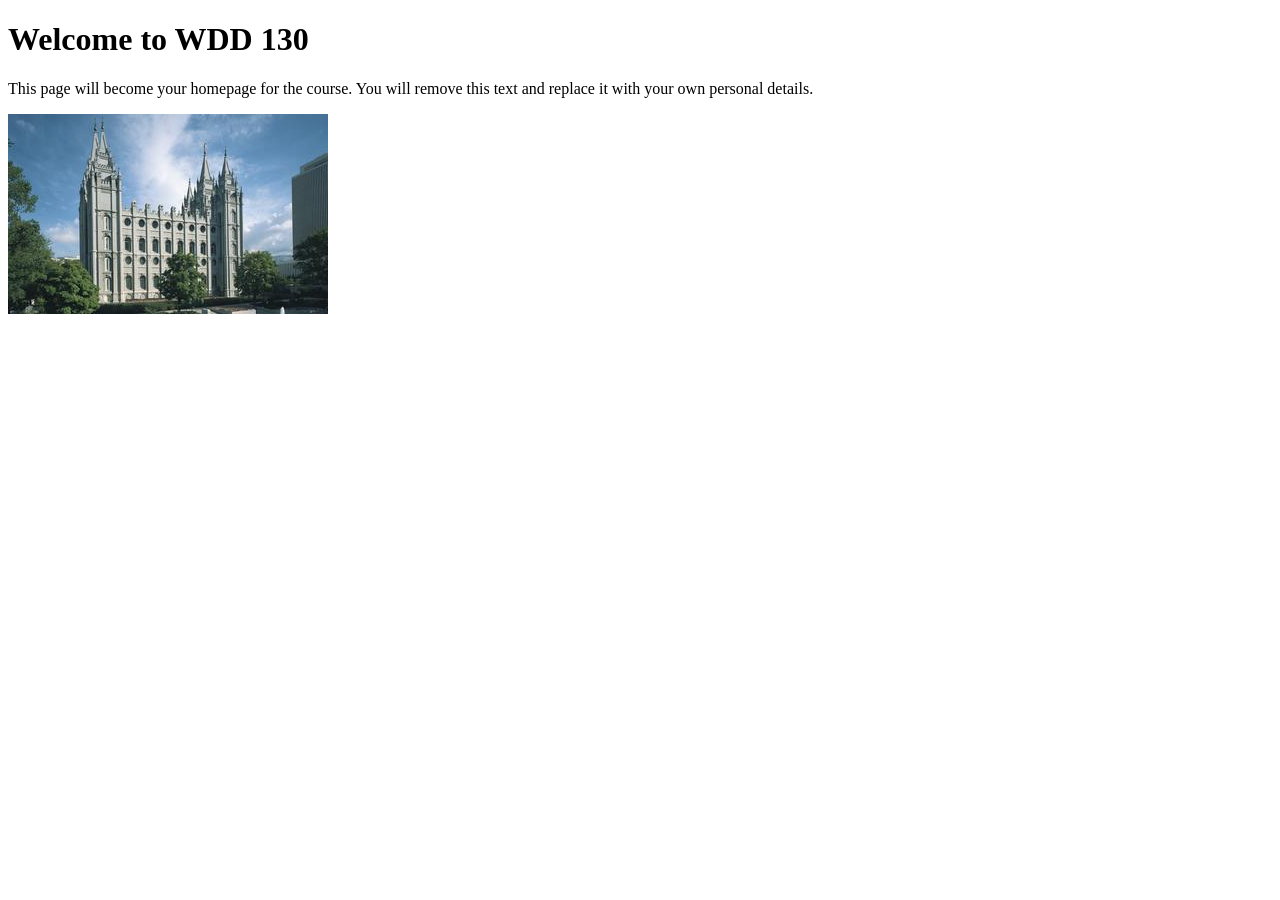
==== index.html @ 57d57560 "Initial commit" ====
<!DOCTYPE html>
<html lang="en">

<head>
    <meta charset="UTF-8">
    <meta name="viewport" content="width=device-width, initial-scale=1.0">
    <title>WDD 130 | Personal Homepage</title>
</head>

<body>
    <h1>Welcome to WDD 130</h1>
    <p>This page will become your homepage for the course. You will remove this text and replace it with your own personal details.</p>

    <img src="images/salt-lake-temple.jpg" alt="The Salt Lake Temple.">
</body>

</html>
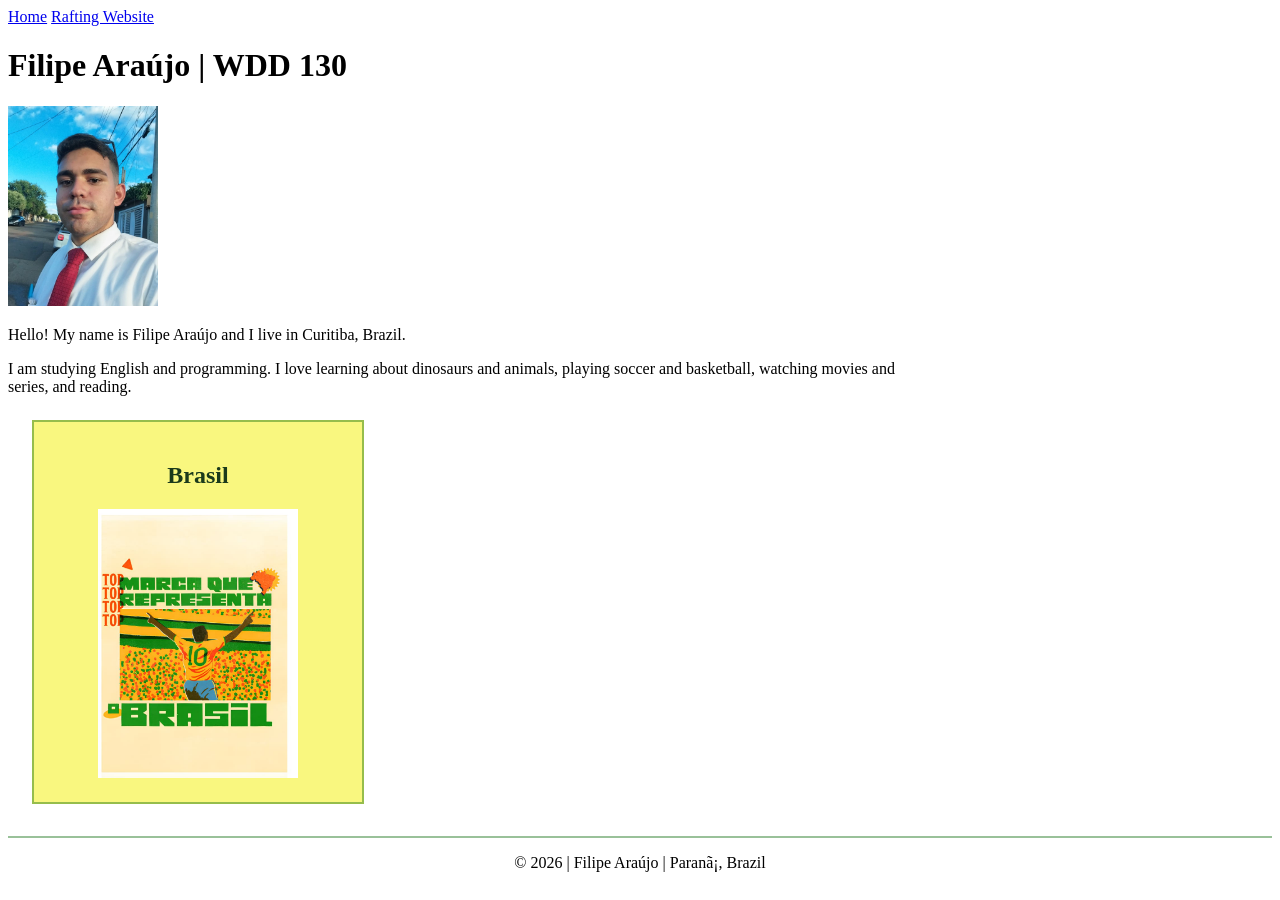
==== commit 8911b010: "Restart my code" ====
--- a/index.html
+++ b/index.html
@@ -1,17 +1,35 @@
 <!DOCTYPE html>
-<html lang="en">
+<html lang="en-US">
 
 <head>
-    <meta charset="UTF-8">
-    <meta name="viewport" content="width=device-width, initial-scale=1.0">
-    <title>WDD 130 | Personal Homepage</title>
+    <meta charset="utf-8">
+    <meta name="viewport" content="width=device-width,initial-scale=1.0">
+    <title>Filipe Araújo | WDD 130</title>
+    <meta name="description" content="My page shows about the temple of church of Jesus Christ">
+    <meta name="author" content="Filipe Araújo">
+    <link rel="stylesheet" href="styles/styles.css">
 </head>
 
 <body>
-    <h1>Welcome to WDD 130</h1>
-    <p>This page will become your homepage for the course. You will remove this text and replace it with your own personal details.</p>
-
-    <img src="images/salt-lake-temple.jpg" alt="The Salt Lake Temple.">
+    <header>
+        <nav>
+            <a href="#">Home</a>
+            <a href="wwr/">Rafting Website</a>
+        </nav>
+    </header>
+    <main>
+        <h1>Filipe Araújo | WDD 130</h1>
+        <img src="images/profile.jpg" alt="Hello, my name is Filipe Araújo" width="200">
+        <p>Hello! My name is Filipe Araújo and I live in Curitiba, Brazil. </p>
+        <p>I am studying English and programming. I love learning about dinosaurs and animals, playing soccer and basketball, watching movies and series, and reading.</p>
+    </main>
+    <aside>
+        <h2>Brasil</h2>
+        <img src="images/brasil.jpg" alt="One soccer player behind Brazil flag in T pose">
+    </aside>
+    <footer>
+        <p>&copy; 2026 | Filipe Araújo | Paranã¡, Brazil</p>
+    </footer>
 </body>
 
 </html>
--- a/styles/styles.css
+++ b/styles/styles.css
@@ -0,0 +1,33 @@
+main {
+    max-width: 900px;
+}
+
+aside {
+    width: 18rem;
+    margin: 1.5rem;
+    border: 2px solid rgb(0 100 0 / 0.4);
+    padding: 1.25rem;
+    background-color: #f9f77f;
+    color: #1b3a1b;
+    text-align: center;
+}
+
+aside img {
+    width: 200px;
+    height: auto;
+}
+
+main img {
+    width: 150px;
+    height: auto;
+}
+
+p {
+    padding: 0;
+}
+
+footer {
+    margin-top: 2rem;
+    border-top: 2px solid rgb(0 100 0 / 0.4);
+    text-align: center;
+}
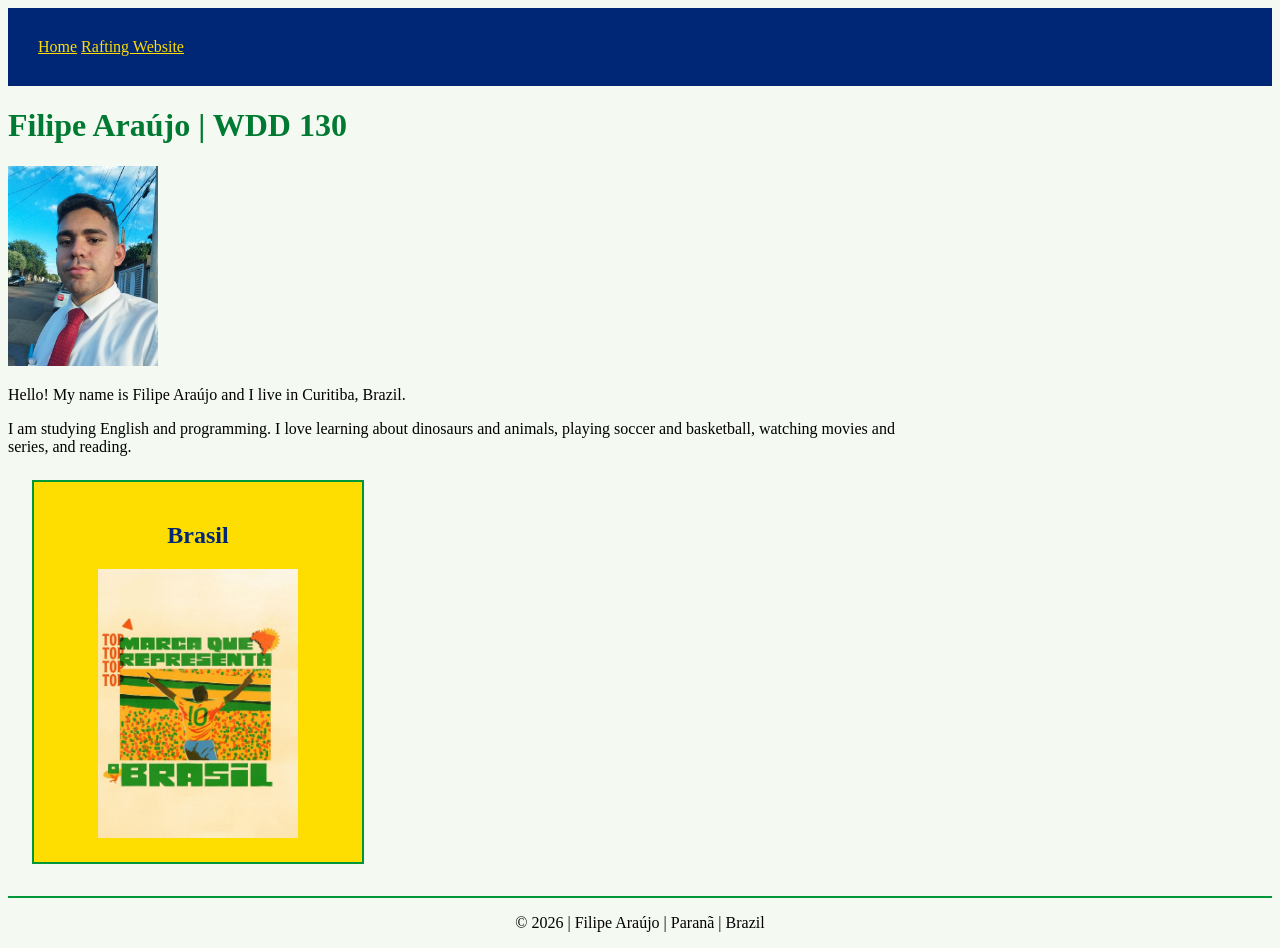
==== commit a3b1e6bf: "Change colors in css" ====
--- a/index.html
+++ b/index.html
@@ -25,10 +25,10 @@
     </main>
     <aside>
         <h2>Brasil</h2>
-        <img src="images/brasil.jpg" alt="One soccer player behind Brazil flag in T pose">
+        <img src="images/brassil.jpg" alt="One soccer player behind Brazil flag in T pose">
     </aside>
     <footer>
-        <p>&copy; 2026 | Filipe Araújo | Paranã¡, Brazil</p>
+        <p>&copy; 2026 | Filipe Araújo | Paranã | Brazil</p>
     </footer>
 </body>
 
--- a/styles/styles.css
+++ b/styles/styles.css
@@ -1,33 +1,52 @@
-main {
-    max-width: 900px;
-}
+    main {
+        max-width: 900px;
+    }
 
-aside {
-    width: 18rem;
-    margin: 1.5rem;
-    border: 2px solid rgb(0 100 0 / 0.4);
-    padding: 1.25rem;
-    background-color: #f9f77f;
-    color: #1b3a1b;
-    text-align: center;
-}
+    body {
+        background-color: #F4FAF1;
+    }
 
-aside img {
-    width: 200px;
-    height: auto;
-}
+    h1 {
+        color: #007A33;
+    }
 
-main img {
-    width: 150px;
-    height: auto;
-}
+    nav {
+        background-color: #002776;
+        padding: 30px;
+    }
 
-p {
-    padding: 0;
-}
+    nav a {
+        color: #FEDD00;
+    }
 
-footer {
-    margin-top: 2rem;
-    border-top: 2px solid rgb(0 100 0 / 0.4);
-    text-align: center;
-}
+    aside {
+        width: 18rem;
+        margin: 1.5rem;
+        border: 2px solid #009739;
+        padding: 1.25rem;
+        background-color: #FEDD00;
+        color: #002776;
+        text-align: center;
+    }
+
+    aside img {
+        width: 200px;
+        height: auto;
+    }
+
+    main img {
+        width: 150px;
+        height: auto;
+        border: #009739;
+        box-shadow: #00277659;
+    }
+
+    p {
+        padding: 0;
+    }
+
+    footer {
+        margin-top: 2rem;
+        border-top: 2px solid #009739;
+        text-align: center;
+    }
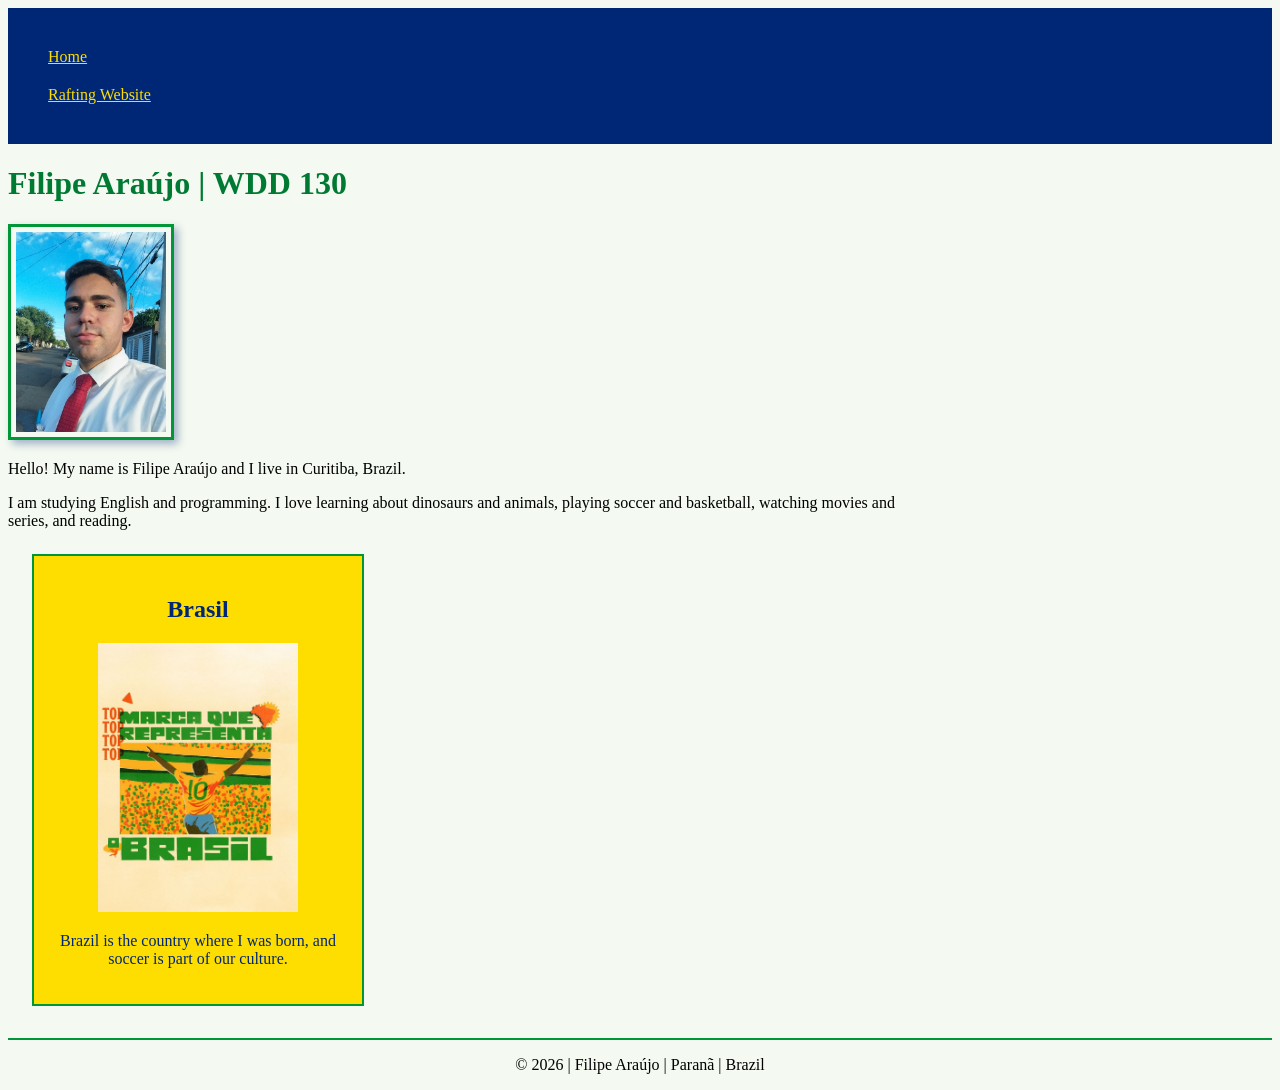
==== commit bb4038f3: "Error correction" ====
--- a/index.html
+++ b/index.html
@@ -5,7 +5,7 @@
     <meta charset="utf-8">
     <meta name="viewport" content="width=device-width,initial-scale=1.0">
     <title>Filipe Araújo | WDD 130</title>
-    <meta name="description" content="My page shows about the temple of church of Jesus Christ">
+    <meta name="description" content="Home page of Filipe Araújo, a student from Curitiba, Brazil, studying English and programming.">
     <meta name="author" content="Filipe Araújo">
     <link rel="stylesheet" href="styles/styles.css">
 </head>
@@ -26,6 +26,7 @@
     <aside>
         <h2>Brasil</h2>
         <img src="images/brassil.jpg" alt="One soccer player behind Brazil flag in T pose">
+        <p>Brazil is the country where I was born, and soccer is part of our culture.</p>
     </aside>
     <footer>
         <p>&copy; 2026 | Filipe Araújo | Paranã | Brazil</p>
--- a/styles/styles.css
+++ b/styles/styles.css
@@ -17,6 +17,8 @@
 
     nav a {
         color: #FEDD00;
+        padding: 10px;
+        display: block;
     }
 
     aside {
@@ -37,8 +39,9 @@
     main img {
         width: 150px;
         height: auto;
-        border: #009739;
-        box-shadow: #00277659;
+        border: 3px solid #009739;
+        padding: 5px;
+        box-shadow: 4px 4px 8px rgb(0 39 118 / 0.35);
     }
 
     p {
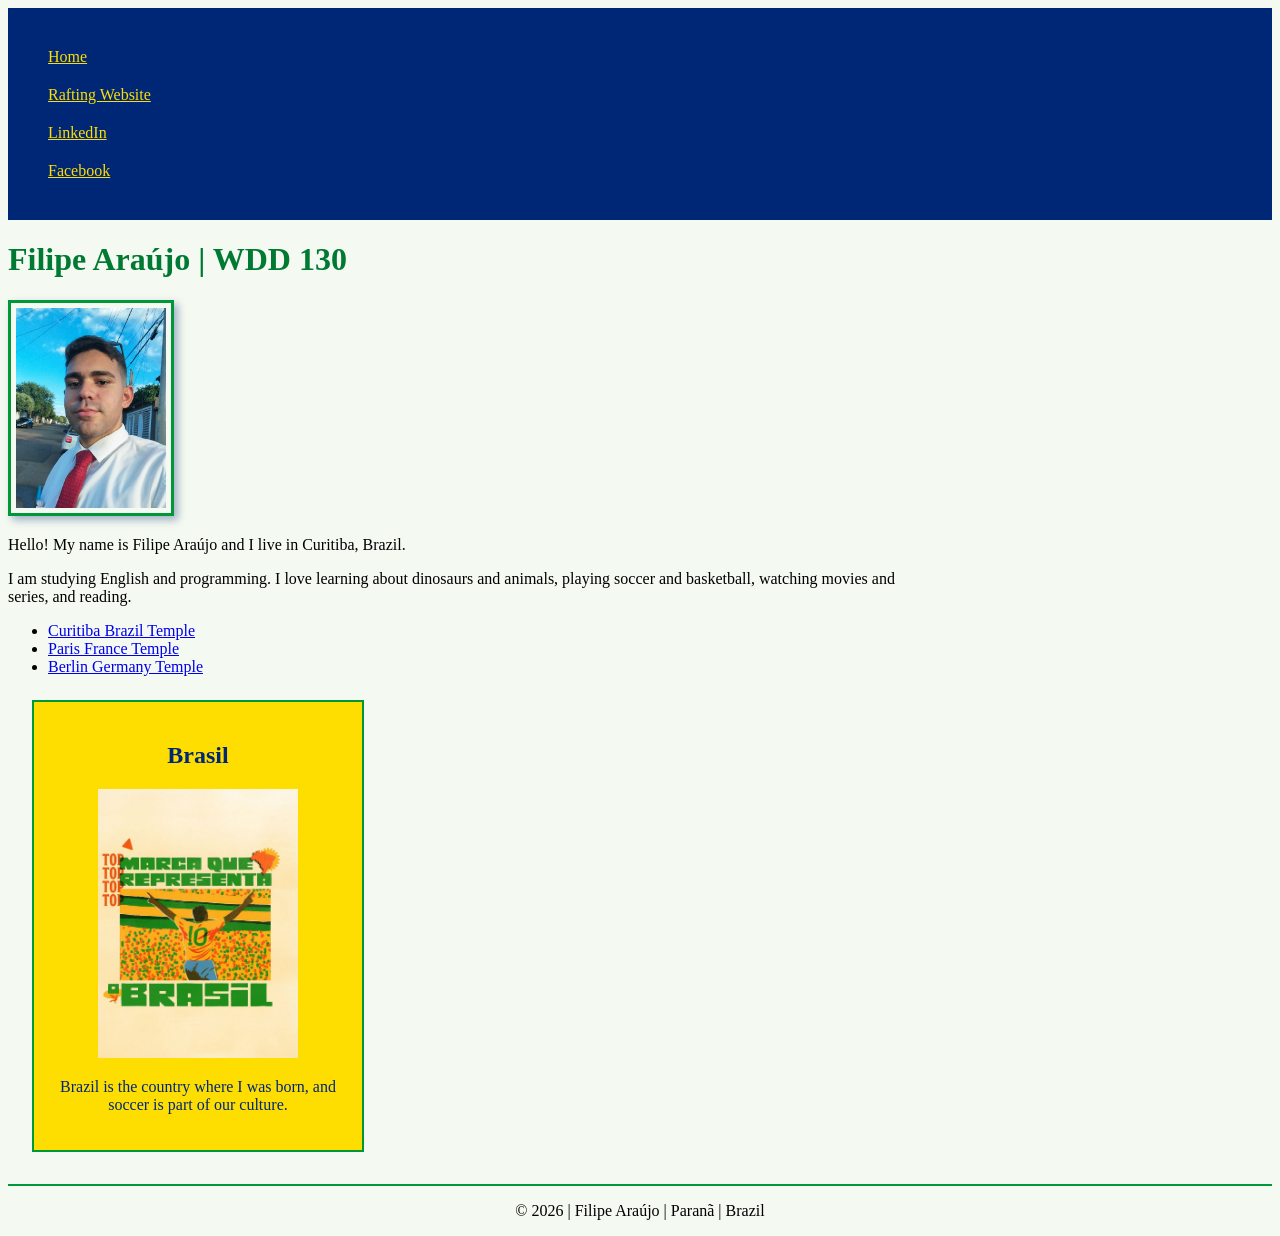
==== commit 44a1ee2c: "att" ====
--- a/index.html
+++ b/index.html
@@ -15,6 +15,8 @@
         <nav>
             <a href="#">Home</a>
             <a href="wwr/">Rafting Website</a>
+            <a href="https://www.linkedin.com/in/filipe-ara%C3%BAjo-7b78b7370/" target="_blank" rel="noopener">LinkedIn</a>
+            <a href="https://facebook.com" target="_blank" rel="noopener">Facebook</a>
         </nav>
     </header>
     <main>
@@ -22,8 +24,13 @@
         <img src="images/profile.jpg" alt="Hello, my name is Filipe Araújo" width="200">
         <p>Hello! My name is Filipe Araújo and I live in Curitiba, Brazil. </p>
         <p>I am studying English and programming. I love learning about dinosaurs and animals, playing soccer and basketball, watching movies and series, and reading.</p>
+        <ul class="box">
+            <li><a href="https://www.churchofjesuschrist.org/temples/details/curitiba-brazil-temple" target="_blank" rel="noopener">Curitiba Brazil Temple</a></li>
+            <li><a href="https://www.churchofjesuschrist.org/temples/details/paris-france-temple" target="_blank" rel="noopener">Paris France Temple</a></li>
+            <li><a href="https://www.churchofjesuschrist.org/temples/details/berlin-germany-temple" target="_blank" rel="noopener">Berlin Germany Temple</a></li>
+        </ul>
     </main>
-    <aside>
+    <aside class="box">
         <h2>Brasil</h2>
         <img src="images/brassil.jpg" alt="One soccer player behind Brazil flag in T pose">
         <p>Brazil is the country where I was born, and soccer is part of our culture.</p>
@@ -34,3 +41,4 @@
 </body>
 
 </html>
+<!--    -->
--- a/styles/styles.css
+++ b/styles/styles.css
@@ -44,6 +44,8 @@
         box-shadow: 4px 4px 8px rgb(0 39 118 / 0.35);
     }
 
+    /* */
+
     p {
         padding: 0;
     }
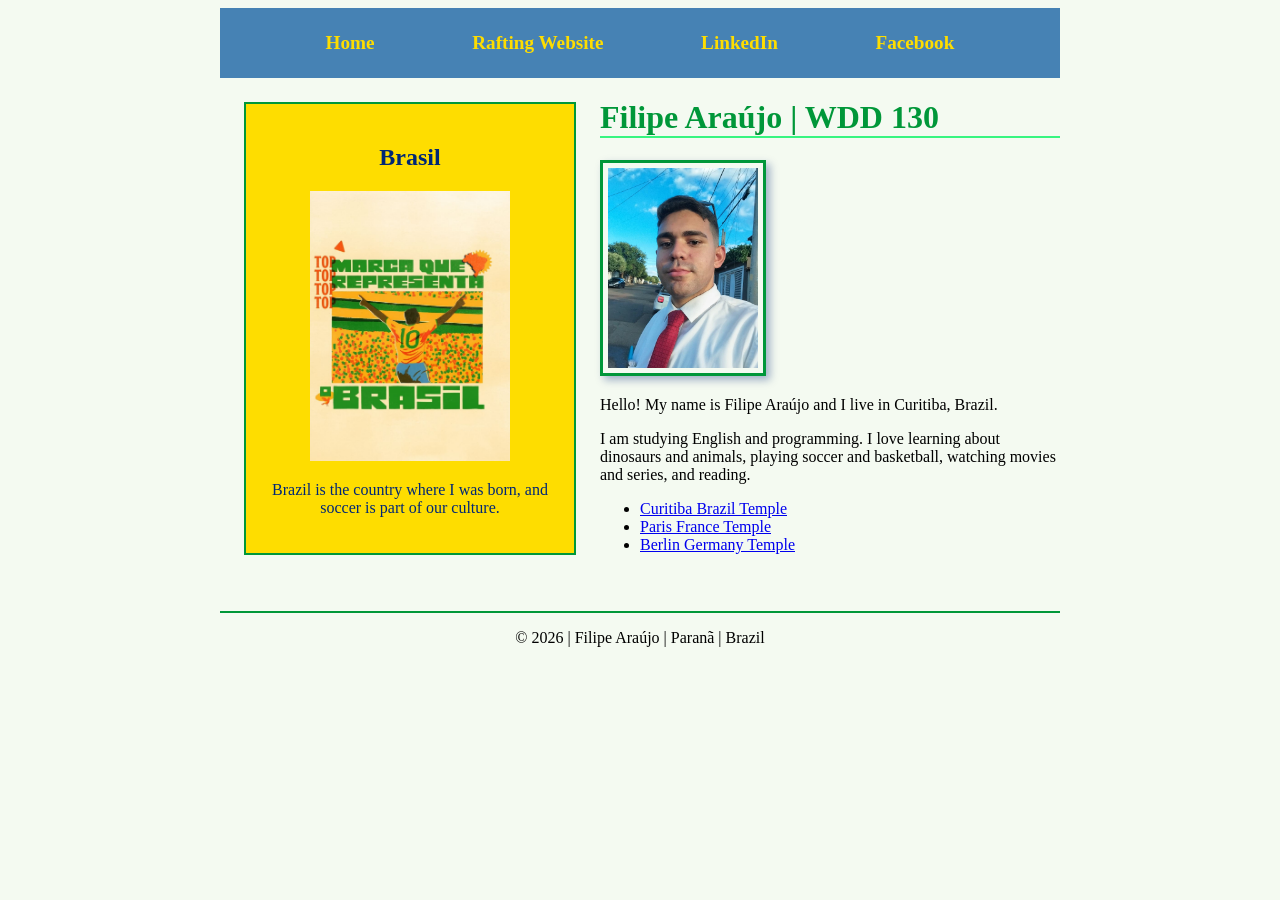
==== commit 05fd5f52: "css att" ====
--- a/index.html
+++ b/index.html
@@ -19,22 +19,24 @@
             <a href="https://facebook.com" target="_blank" rel="noopener">Facebook</a>
         </nav>
     </header>
-    <main>
-        <h1>Filipe Araújo | WDD 130</h1>
-        <img src="images/profile.jpg" alt="Hello, my name is Filipe Araújo" width="200">
-        <p>Hello! My name is Filipe Araújo and I live in Curitiba, Brazil. </p>
-        <p>I am studying English and programming. I love learning about dinosaurs and animals, playing soccer and basketball, watching movies and series, and reading.</p>
-        <ul class="box">
-            <li><a href="https://www.churchofjesuschrist.org/temples/details/curitiba-brazil-temple" target="_blank" rel="noopener">Curitiba Brazil Temple</a></li>
-            <li><a href="https://www.churchofjesuschrist.org/temples/details/paris-france-temple" target="_blank" rel="noopener">Paris France Temple</a></li>
-            <li><a href="https://www.churchofjesuschrist.org/temples/details/berlin-germany-temple" target="_blank" rel="noopener">Berlin Germany Temple</a></li>
-        </ul>
-    </main>
-    <aside class="box">
-        <h2>Brasil</h2>
-        <img src="images/brassil.jpg" alt="One soccer player behind Brazil flag in T pose">
-        <p>Brazil is the country where I was born, and soccer is part of our culture.</p>
-    </aside>
+    <div class="grid">
+        <main>
+            <h1>Filipe Araújo | WDD 130</h1>
+            <img src="images/profile.jpg" alt="Hello, my name is Filipe Araújo" width="200">
+            <p>Hello! My name is Filipe Araújo and I live in Curitiba, Brazil. </p>
+            <p>I am studying English and programming. I love learning about dinosaurs and animals, playing soccer and basketball, watching movies and series, and reading.</p>
+            <ul class="box">
+                <li><a href="https://www.churchofjesuschrist.org/temples/details/curitiba-brazil-temple" target="_blank" rel="noopener">Curitiba Brazil Temple</a></li>
+                <li><a href="https://www.churchofjesuschrist.org/temples/details/paris-france-temple" target="_blank" rel="noopener">Paris France Temple</a></li>
+                <li><a href="https://www.churchofjesuschrist.org/temples/details/berlin-germany-temple" target="_blank" rel="noopener">Berlin Germany Temple</a></li>
+            </ul>
+        </main>
+        <aside class="box">
+            <h2>Brasil</h2>
+            <img src="images/brassil.jpg" alt="One soccer player behind Brazil flag in T pose">
+            <p>Brazil is the country where I was born, and soccer is part of our culture.</p>
+        </aside>
+    </div>
     <footer>
         <p>&copy; 2026 | Filipe Araújo | Paranã | Brazil</p>
     </footer>
--- a/styles/styles.css
+++ b/styles/styles.css
@@ -1,57 +1,89 @@
-    main {
-        max-width: 900px;
-    }
+header,
+.grid,
+footer {
+    max-width: 840px;
+    margin: 0 auto;
+}
 
-    body {
-        background-color: #F4FAF1;
-    }
+body {
+    background-color: #F4FAF1;
+}
 
-    h1 {
-        color: #007A33;
-    }
+h1 {
+    border-bottom: 2px solid #37f580;
+}
 
-    nav {
-        background-color: #002776;
-        padding: 30px;
-    }
+h1 {
+    color: #009739;
+}
 
-    nav a {
-        color: #FEDD00;
-        padding: 10px;
-        display: block;
-    }
+h1 {
+    color: #009739;
+    border-bottom: 2px solid #37f580;
+}
 
-    aside {
-        width: 18rem;
-        margin: 1.5rem;
-        border: 2px solid #009739;
-        padding: 1.25rem;
-        background-color: #FEDD00;
-        color: #002776;
-        text-align: center;
-    }
+.grid {
+    display: grid;
+}
 
-    aside img {
-        width: 200px;
-        height: auto;
-    }
+nav {
+    background-color: steelblue;
+    padding: 1rem;
+    display: flex;
+    justify-content: space-evenly;
+    align-items: center;
+}
 
-    main img {
-        width: 150px;
-        height: auto;
-        border: 3px solid #009739;
-        padding: 5px;
-        box-shadow: 4px 4px 8px rgb(0 39 118 / 0.35);
-    }
+nav a {
+    display: block;
+    padding: 0.5rem;
+    text-decoration: none;
+    font-size: 1.2rem;
+    font-weight: 700;
+    color: #FEDD00;
+    ;
+}
 
-    /* */
+aside {
+    width: 18rem;
+    margin: 1.5rem;
+    border: 2px solid #009739;
+    padding: 1.25rem;
+    background-color: #FEDD00;
+    color: #002776;
+    text-align: center;
+}
 
-    p {
-        padding: 0;
-    }
+aside {
+    grid-column: 1;
+    grid-row: 1;
+}
 
-    footer {
-        margin-top: 2rem;
-        border-top: 2px solid #009739;
-        text-align: center;
-    }
+main {
+    grid-column: 2;
+}
+
+aside img {
+    width: 200px;
+    height: auto;
+}
+
+main img {
+    width: 150px;
+    height: auto;
+    border: 3px solid #009739;
+    padding: 5px;
+    box-shadow: 4px 4px 8px rgb(0 39 118 / 0.35);
+}
+
+/* */
+
+p {
+    padding: 0;
+}
+
+footer {
+    margin-top: 2rem;
+    border-top: 2px solid #009739;
+    text-align: center;
+}
